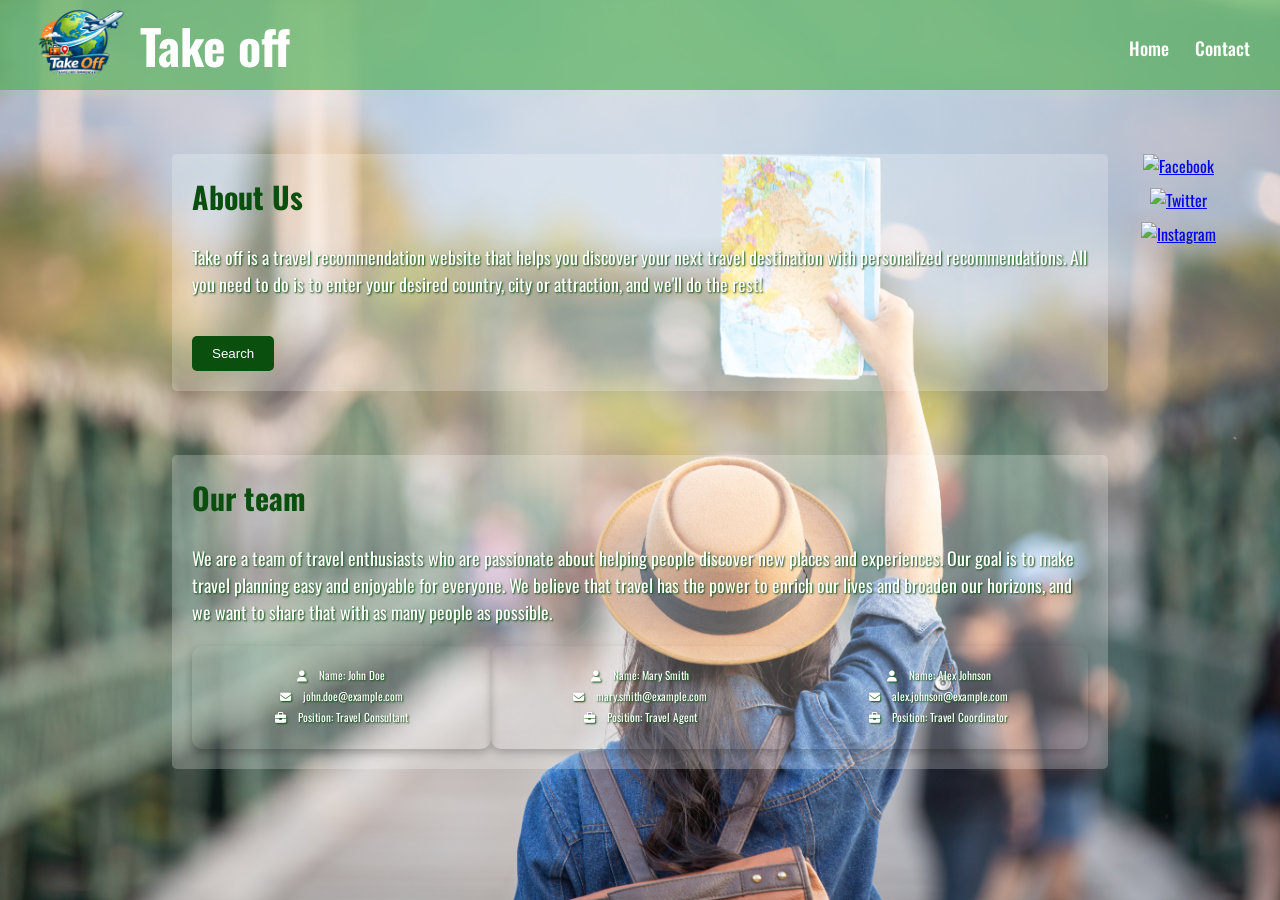
==== about.html @ 9e529fb9 "added about and adjusted styling" ====
<!DOCTYPE html>
<html lang="en">

<head>
    <meta charset="UTF-8">
    <meta name="viewport" content="width=device-width, initial-scale=1.0">
    <title>Travel Recommendation</title>
    <link rel="stylesheet" href="./static/style.css">
    <link rel="stylesheet" href="https://cdnjs.cloudflare.com/ajax/libs/font-awesome/6.7.2/css/all.min.css">
</head>

<body>
    <div class="header">
        <div class="logo">
            <img src="./static/logo.png" alt="Logo" width="120px" height="120px">
            <h1>Take off</h1>
        </div>
        <div class="nav">
            <nav>
                <a href="travel_recommendation.html">Home</a>
                <a href="#">Contact</a>
            </nav>
        </div>
    </div>
    <div class="social-media">
        <a href="https://www.facebook.com/"><img src="https://cdn-icons-png.flaticon.com/512/733/733547.png"
                alt="Facebook" width="30" height="30"></a>
        <a href="https://www.twitter.com/"><img src="https://cdn-icons-png.flaticon.com/512/733/733579.png"
                alt="Twitter" width="30" height="30"></a>
        <a href="https://www.instagram.com/"><img src="https://cdn-icons-png.flaticon.com/512/733/733558.png"
                alt="Instagram" width="30" height="30"></a>

    </div>
    <div class="description">
        <h2>About Us</h2>
        <p>
            Take off is a travel recommendation website that helps you discover your next travel destination with personalized recommendations. 
            All you need to do is to enter your desired country, city or attraction, and we'll do the rest!
        </p>
        <button onclick="book()">Search</button>
    </div>
    <div class="description">
        <h2>Our team</h2>
        <p>We are a team of travel enthusiasts who are passionate about helping people discover new places and
            experiences.
            Our goal is to make travel planning easy and enjoyable for everyone.
            We believe that travel has the power to enrich our lives and broaden our horizons, and we want to share that
            with as many people as possible.
        </p>
        <div class="team">
            <div class="team-item">
                <p><i class="fa fa-user"></i> &ensp; Name: John Doe</p>
                <p><i class="fa fa-envelope"></i> &ensp; john.doe@example.com</p>
                <p><i class="fa fa-briefcase"></i> &ensp; Position: Travel Consultant</p>
            </div>
            <div class="team-item">
                <p><i class="fa fa-user"></i> &ensp; Name: Mary Smith</p>
                <p><i class="fa fa-envelope"></i> &ensp; mary.smith@example.com</p>
                <p><i class="fa fa-briefcase"></i> &ensp; Position: Travel Agent</p>  
            </div>
            <div class="team-item">
                <p><i class="fa fa-user"></i> &ensp; Name: Alex Johnson</p>
                <p><i class="fa fa-envelope"></i> &ensp; alex.johnson@example.com</p>
                <p><i class="fa fa-briefcase"></i> &ensp; Position: Travel Coordinator</p>
            </div>
        </div>
    </div>
</body>
</html>
---- static/style.css ----
@import url('https://fonts.googleapis.com/css2?family=Oswald:wght@200..700&display=swap');
body {
    font-family: 'Oswald', sans-serif;
    margin: 0;
    padding: 0;
    background-image: url("travel.jpg");
    background-size: cover;
    background-position: center;
    min-height: 100vh; 
    margin: 0;
}

.header {
    background-color: #4caf4fa2;
    color: white;
    font-size: 24px;
    font-weight: 500;
    padding: 20px;
    display: flex;
    justify-content: space-between;
    align-items: center;
    height: 50px;
}

.nav a {
    color: white;
    text-decoration: none;
    margin: 0 10px;
    font-size: 18px;
}

.nav a:hover {
    text-decoration: underline;
}

input[type="text"] {
    padding: 10px;
    border-radius: 5px;
    border: none;
    width: 200px;
}

button {
    padding: 10px 20px;
    border-radius: 5px;
    border: none;
    background-color: #0a4f0d;
    color: white;
    cursor: pointer;
}

button:hover {
    background-color: #0a4f0d;
}

.logo {
    display: flex;
    align-items: center;
}
.description {
    background-color: rgba(255, 255, 255, 0.225);
    padding: 20px;
    width: 70%;
    margin-left: auto;
    margin-right: auto;
    margin-top: 5%;
    border-radius: 5px;
  
}
.description h2 {
    margin-top: 0;
    font-size: 30px;
    font-weight: bold;
    color: #0a4f0d;
}
.description p {
    font-size: 18px;
    line-height: 1.5;
    color: white;
    text-shadow: 1px 1px 2px #0a4f0d;
}
.description button {
    margin-top: 20px;
    background-color: #0a4f0d;
    border: none;
    border-radius: 5px;
    padding: 10px 20px;
    color: white;
    cursor: pointer;
}
.social-media {
    position: fixed;
    margin-top: 5%;
    right: 5%;
    display: flex;
    flex-direction: column;
    align-items: center;
    gap: 10px;
}
.team{
    display: flex;
    justify-content: space-around;
    margin-top: 20px;
}
.team-item{
    justify-content: center;
    align-items: center;
    text-align: center;
    padding: 15px;
    border-radius: 10px;
    width: 30%;
    box-shadow: 0 4px 8px rgba(0, 0, 0, 0.23);
}
.team-item p{
    margin: 10px 0;
    font-size: 0.7em;
    line-height: 0.2em;
}
@media (max-width: 600px) {
    .header {
        flex-direction: column;
        text-align: center;
    }
    .logo {
        margin-bottom: 10px;
    }
    .nav {
        margin-top: 10px;
    }
    .nav a {
        display: block;
        margin: 5px 0;
    }
}
@media (max-width: 400px) {
    input[type="text"] {
        width: 100%;
        margin-bottom: 10px;
    }
    button {
        width: 100%;
        margin-bottom: 10px;
    }
}
@media (max-width: 400px) {
    .description {
        width: 100%;
        margin: 10px;
    }
}
@media (max-width: 400px) {
    .social-media {
        top: 10px;
        right: 10px;
    }
}
@media (max-width: 400px) {
    .team {
        flex-direction: column;
        align-items: center;
    }

    .team-item {
        width: 80%;
        margin-bottom: 20px;
    }
}
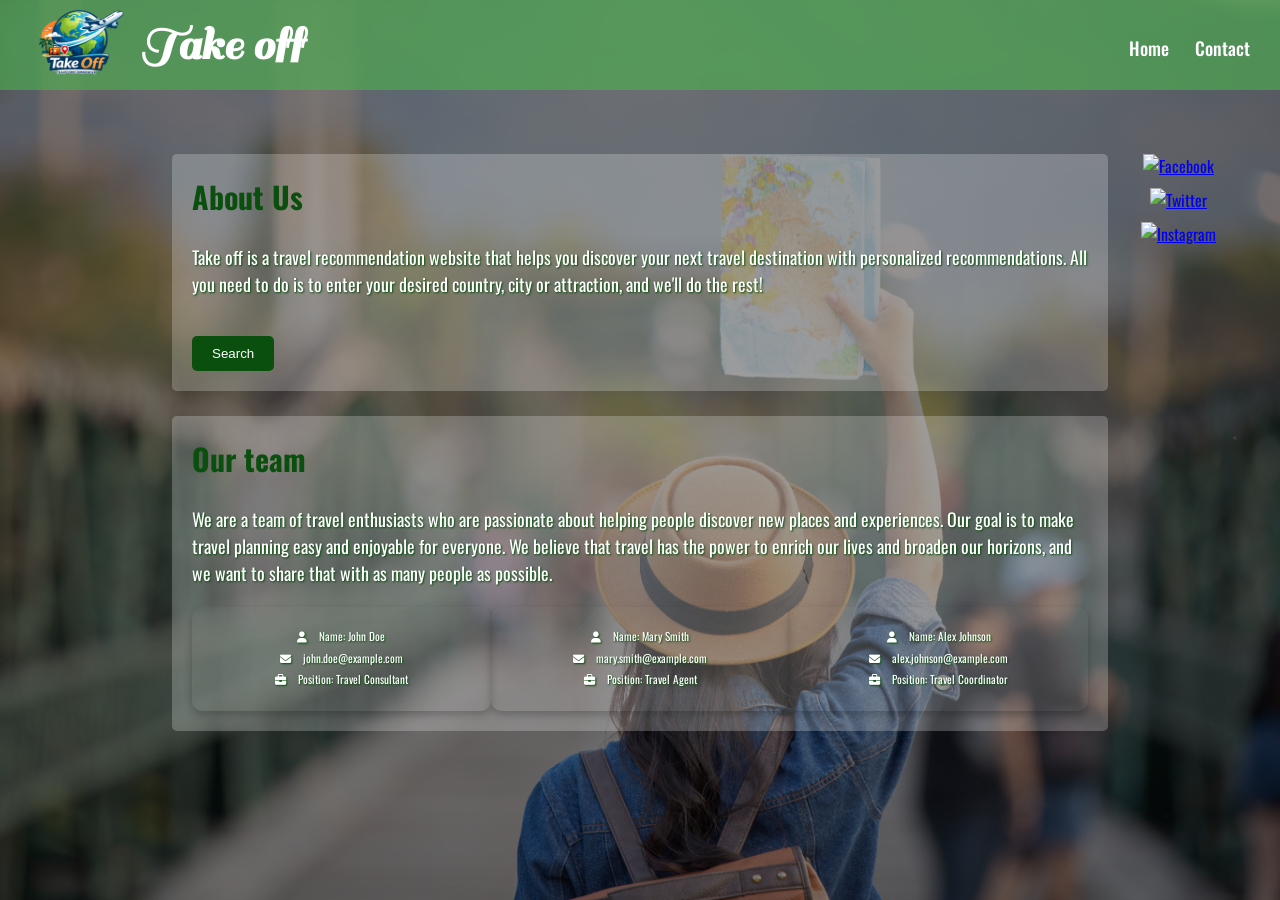
==== commit 38575be3: "style improvements" ====
--- a/about.html
+++ b/about.html
@@ -39,7 +39,7 @@
         </p>
         <button onclick="book()">Search</button>
     </div>
-    <div class="description">
+    <div class="description" style="margin-top:2%; !important">
         <h2>Our team</h2>
         <p>We are a team of travel enthusiasts who are passionate about helping people discover new places and
             experiences.
--- a/static/style.css
+++ b/static/style.css
@@ -1,9 +1,11 @@
  @import url('https://fonts.googleapis.com/css2?family=Oswald:wght@200..700&display=swap');
+ @import url('https://fonts.googleapis.com/css2?family=Sail&display=swap');
+ 
 body {
     font-family: 'Oswald', sans-serif;
     margin: 0;
     padding: 0;
-    background-image: url("travel.jpg");
+    background-image: linear-gradient(rgba(0, 0, 0, 0.5), rgba(0, 0, 0, 0.5)), url("travel.jpg");
     background-size: cover;
     background-position: center;
     min-height: 100vh; 
@@ -21,6 +23,7 @@
     align-items: center;
     height: 50px;
 }
+
 
 .nav a {
     color: white;
@@ -56,6 +59,9 @@
 .logo {
     display: flex;
     align-items: center;
+}
+.logo h1{
+    font-family: 'Sail', cursive;
 }
 .description {
     background-color: rgba(255, 255, 255, 0.225);
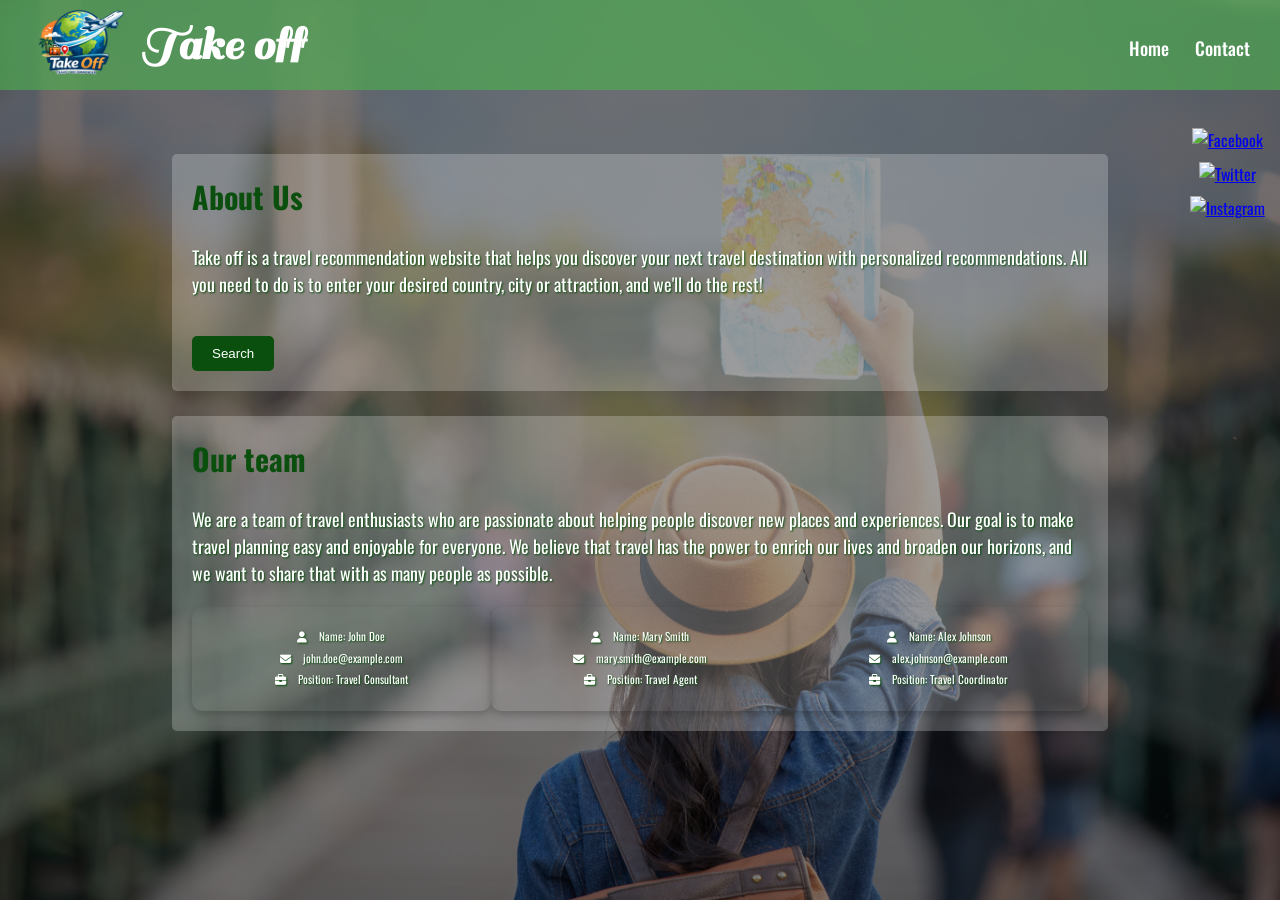
==== commit 9d61afb2: "changed home page name to index" ====
--- a/about.html
+++ b/about.html
@@ -17,8 +17,8 @@
         </div>
         <div class="nav">
             <nav>
-                <a href="travel_recommendation.html">Home</a>
-                <a href="#">Contact</a>
+                <a href="index.html">Home</a>
+                <a href="contact.html">Contact</a>
             </nav>
         </div>
     </div>
--- a/static/style.css
+++ b/static/style.css
@@ -94,10 +94,59 @@
     color: white;
     cursor: pointer;
 }
+.description h1 {
+    margin-top: 0;
+    font-size: 36px;
+    color: #0a4f0d;
+}
+.contact-section{
+    display: flex;
+    flex-direction: row;
+    gap:10%;
+    padding: 20px;
+    width: 70%;
+    margin-left: auto;
+    margin-right: auto;
+    margin-top: -30px;
+    border-radius: 5px;
+}
+.contact-form {
+    display: flex;
+    flex-direction: column;
+    gap: 10px;
+    background-color: transparent;
+    color: white;
+}
+.contact-form input {
+    width: 70%;
+    margin-left: 10px;
+    padding: 10px;
+    border: 0.5px solid white;
+    border-radius: 5px;
+    background-color: transparent;
+    color: white;
+    font-size: 16px;
+    font-family: inherit;
+    box-sizing: border-box;
+}
+.contact-form input[type="text"],
+.contact-form input[type="email"] {
+    appearance: none;
+    -webkit-appearance: none;
+}
+.contact-form textarea{
+    border: 0.5px solid white;
+    border-radius: 5px;
+    background-color: transparent;
+    margin-top: 5px;
+    width: 100%;
+    height: 150px;
+    overflow: scroll;
+}
 .social-media {
     position: fixed;
-    margin-top: 5%;
-    right: 5%;
+    margin-top: 3%;
+    right: 1.2%;
     display: flex;
     flex-direction: column;
     align-items: center;
@@ -122,13 +171,73 @@
     font-size: 0.7em;
     line-height: 0.2em;
 }
+.destinations-container{
+    display: flex;
+    flex-wrap: wrap;
+    justify-content: center;
+    gap: 16px;
+    margin: 4% 2%;
+    padding: 10px;
+}
+.destinations-item{
+    display: flex;
+    flex-direction: column;
+    justify-content: center;
+    align-items: center;
+    text-align: center;
+    padding: 15px;
+    border-radius: 10px;
+    flex: 1 1 280px;
+    max-width: 32%;
+    min-width: 240px;
+    background-color: rgba(255, 255, 255, 0.225);
+    box-shadow: 0 4px 8px rgba(0, 0, 0, 0.23);
+}
+
+.destinations-item  h2{
+    color: #0a4f0d;
+    text-shadow: 1px 1px 2px #4caf4fa2;
+}
+.destinations-item  p{
+    font-size: 18px;
+    line-height: 1.5;
+    color: white;
+    text-shadow: 1px 1px 2px #0a4f0d;
+}
+
+#search-result {
+    color: white;
+    text-align: center;
+    font-size: 1.5rem;
+    margin: 1rem 0;
+}
+
+#search-result h1 {
+    color: white;
+}
+
 @media (max-width: 600px) {
     .header {
         flex-direction: column;
+        align-items: stretch;
         text-align: center;
-    }
-    .logo {
-        margin-bottom: 10px;
+        height: auto;
+        gap: 10px;
+    }
+    .header > div {
+        width: 100%;
+        display: flex;
+        flex-direction: column;
+        align-items: center;
+        gap: 10px;
+    }
+    input[type="text"] {
+        width: 100%;
+        max-width: 400px;
+        margin-bottom: 0;
+    }
+    button {
+        width: auto;
     }
     .nav {
         margin-top: 10px;
@@ -137,29 +246,47 @@
         display: block;
         margin: 5px 0;
     }
-}
-@media (max-width: 400px) {
-    input[type="text"] {
-        width: 100%;
-        margin-bottom: 10px;
-    }
+    .description {
+        width: 90%;
+        margin: 20px auto;
+        padding: 20px;
+    }
+    .destinations-container {
+        flex-direction: column;
+        align-items: center;
+        margin: 10%;
+    }
+    .destinations-item {
+        width: 100%;
+        max-width: 520px;
+        margin-bottom: 20px;
+    }
+}
+
+@media (max-width: 450px) {
+    .header > div {
+        width: 100%;
+    }
+    input[type="text"],
     button {
         width: 100%;
-        margin-bottom: 10px;
-    }
-}
-@media (max-width: 400px) {
+        max-width: none;
+    }
     .description {
         width: 100%;
-        margin: 10px;
-    }
-}
-@media (max-width: 400px) {
+        margin: 10px 0;
+        padding: 15px;
+    }
+    .destinations-container {
+        margin: 5% 2%;
+    }
     .social-media {
         top: 10px;
         right: 10px;
-    }
-}
+        margin-top: 0;
+    }
+}
+
 @media (max-width: 400px) {
     .team {
         flex-direction: column;
